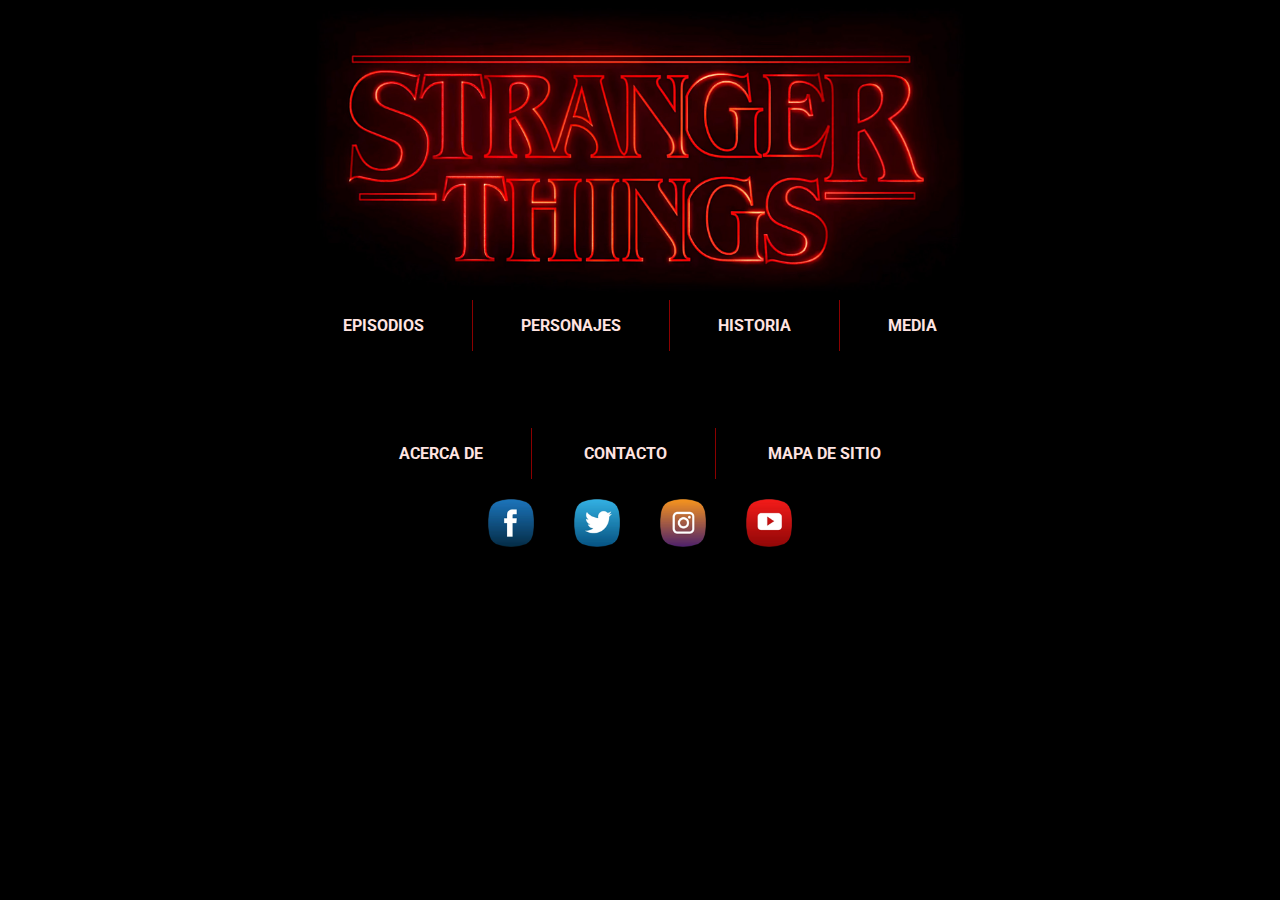
==== about.html @ e569eb27 "v3.0" ====
﻿<!DOCTYPE html>

<html lang="en" xmlns="http://www.w3.org/1999/xhtml">
<head>
    <meta charset="utf-8" />
    <link rel="preconnect" href="https://fonts.googleapis.com">
    <link rel="preconnect" href="https://fonts.gstatic.com" crossorigin>
    <link href="https://fonts.googleapis.com/css2?family=Roboto:wght@400;700;900&display=swap" rel="stylesheet">
    <link rel="stylesheet" type="text/css" href="css/stylesheet.css" />
    <link rel="stylesheet" type="text/css" href="css/lightbox.css" />
    <title>Stranger Site</title>
</head>
<body>
    <div id="background">
        <header>
            <a href="index.html"><img src="images/logo.jpg" alt="Banner" id="logo" /></a>
        </header>

        <nav id="navBar">
            <a href="javascript:void(0);" class="icon" onclick="myFunction()"><img src="images/threeBarMenu.png" class="threeBarMenu" alt="Mobile Menu"></a>
            <ul>
                <li><a href="episodios.html">EPISODIOS</a></li>
                <li><a href="personajes.html">PERSONAJES</a></li>
                <li><a href="historia.html">HISTORIA</a></li>
                <li><a href="media.html">MEDIA</a></li>
            </ul>
        </nav>
        <main>
            <section id="lastNews">
                
            </section>
        </main>

        <footer>
            <div id="socialLinks">
                <a href="https://www.facebook.com/StrangerThingsTV/" target="_blank" rel="noopener noreferrer"><img src="images/icon/fbIcon.png" alt="Facebook page" /></a>
                <a href="https://twitter.com/Stranger_Things" target="_blank" rel="noopener noreferrer"><img src="images/icon/twitterIcon.png" alt="Twitter page" /></a>
                <a href="https://www.instagram.com/StrangerThingsTV/" target="_blank" rel="noopener noreferrer"><img src="images/icon/igIcon.png" alt="Instagram page" /></a>
                <a href="https://www.youtube.com/c/strangerthings" target="_blank" rel="noopener noreferrer"><img src="images/icon/ytIcon.png" alt="Youtube page" /></a>
            </div>
            <ul>
                <li><a href="about.html">ACERCA DE</a></li>
                <li><a href="contacto.html">CONTACTO</a></li>
                <li><a href="sitemap.html">MAPA DE SITIO</a></li>
            </ul>
        </footer>

        <script type="text/javascript">
            function myFunction() {
                var x = document.getElementById("navBar");
                if (x.className === "") {
                    x.className += "responsive";
                } else {
                    x.className = "";
                }
            }
        </script>        
        <script src="js/lightbox-plus-jquery.js"></script>
    </div>
    </body>
    </html>
---- css/stylesheet.css ----
﻿* {
    padding: 0;
    margin: 0;
    box-sizing:border-box;
    font-family: 'Roboto', sans-serif;
    font-weight:400;
    color:mistyrose;
}
body{
    background-color:black;
    max-width:100%;
}
#background{
    background:linear-gradient(to top, black 10%, transparent 20%) no-repeat 100%,
               linear-gradient(black 1%, transparent 5%) no-repeat 100% 280px,
               url(../images/bckg_left.jpg) no-repeat left 300px,
               url(../images/bckg_right.jpg) no-repeat right 300px;
}
h2, h3{
    font-weight:700;
}
h3{
    color:rgb(230,32,42);
}
.icon {
    display:none;
}
a {
    text-decoration:none;
}
.textLinks{
    color:firebrick;
    font-style:italic;
    font-size:1rem;
}
.textLinks:hover{
    color:goldenrod;
}

header {
    display: flex;
    max-width:1300px;
    justify-content:center;
    margin-left:auto;
    margin-right:auto;
    height:300px;
}
#logo{
    height:300px;
}

nav {
    display: flex;
    max-width:1300px;
    width:45%;
    justify-content:center;
    margin-left:auto;
    margin-right:auto;
    margin-bottom:3%;
}
nav ul{
    display:flex;
    flex-direction:row;
}
nav ul li {
    display: inline-block;
    padding-top: 1rem;
    padding-bottom: 1rem;
    border-right: 1px solid darkred;
}
nav ul li:last-child {
    border-right: 0;
}
nav ul li a {
    padding-top: 1rem;
    padding-bottom:1rem;
    padding-left: 3rem;
    padding-right: 3rem;
    font-weight:700;
}
nav ul li a:hover {
    background-image:radial-gradient(ellipse at bottom, darkred -80%, transparent 75%);
    border-bottom:1px solid #4b0000df;
    color:linen;
}


main {
    display: flex;
    flex-direction: row;
    max-width: 1300px;
    justify-content: center;
    margin-left: auto;
    margin-right: auto;
}

section#lastNews{
    display:flex;
    max-width:1300px;
    width:65%;
    flex-direction:column;    
}
.newsTitle{
    margin-top:2%;
    margin-bottom:3%;
}
.news{
    margin-bottom:5%;
}
.news h2{
    font-size:2rem;
    margin-bottom:1rem;
}

section#lastMedia{
    display:flex;
    flex-direction:column;
    width: 30%;
    margin-left: 5%;
}
.lastMediaContent h3, h5{
    margin-top:2%;
    margin-bottom:5%;
}
.lastMediaContent img{
    border:2px darkred solid;
    border-radius:10px;
}
section#lastMedia article{
    padding:2%;
}
section#lastMediaResponsive{
    display:none;
}
#imgBox{
    display:flex;
    flex-direction:column;
    align-items:center;
}

/*RESPONSIVE VIDEOS*/
.video{
    position:relative;
    overflow:hidden;
    width:100%;
}
.video::after{
    display:block;
    content:"";
    padding-top:56.25%
}
.video iframe{
    position:absolute;
    top:0;
    left:0;
    padding-top:2%;
    padding-bottom:2%;
    width:100%;
    height:100%;
}



footer {
    display: flex;
    max-width:1300px;
    width:45%;
    justify-content:center;
    margin-left:auto;
    margin-right:auto;
    margin-top:3%;
    margin-bottom:3%;
}
footer{
    display:flex;
    flex-direction:column;
    align-items:center;
    order:1;
}
footer ul li {
    display: inline-block;
    padding-top: 1rem;
    padding-bottom: 1rem;
    border-right: 1px solid darkred;
}
footer ul li:last-child {
    border-right: 0;
}
footer ul li a {
    padding-top: 1rem;
    padding-bottom:1rem;
    padding-left: 3rem;
    padding-right: 3rem;
    font-weight:700;
}
footer ul li a:hover {
    background-image:radial-gradient(ellipse at top, darkred -80%, transparent 80%);
    border-top:1px solid #4b0000df;
    color:linen;
}
#socialLinks {
    display: flex;
    order: 2;
    align-items: center;
    justify-content: center;
}
#socialLinks a {
    margin:20px;
}
#socialLinks img{
    height:48px;
}




@media screen and (max-width: 1600px){
    #background{
        background: none;
    }
    main{
        max-width: 1000px;
    }
    .lastImages{
        display:none;
    }
    .news h2{
        font-size:1.2rem;
        margin-bottom:0.2rem;
    }
    .news p{
        font-size:0.8rem;
    }
    .textLinks{
        font-size:0.8rem;
    }
    footer{
        width:100%;
    }

}

@media screen and (max-width: 768px){
    header{
        height:150px;
    }
    #logo{
        height:150px;
    }
    .icon{
        display:flex;
        padding:15px;
    }
    nav{
        width: 100%;
        margin-top:10px;
        margin-bottom:10px;
        flex-direction:column;
        align-items:center;
    }
    nav ul{
        display: none;
    }
    nav.responsive ul{
        display: flex;
        flex-direction:column;
        align-items:center;
        width:100%;
        position:absolute;
        top:254px;
        background-color:black;
        border-bottom:2px solid darkred;
    }
    nav.responsive ul li{
        width:80%;
        border:none;
        text-align: center;
        padding: 1rem;
    }
    nav.responsive ul li a{
        width:80%;
        display:block;
        margin-left:auto;
        margin-right:auto;
    }
    main{
        max-width:576px;
        flex-direction:column;
    }
    section#lastNews{
        width:100%;
    }
    section#lastMedia{
        display:none;
    }
    section#lastMediaResponsive{
        display:flex;
        flex-direction:column;
    }
    section#lastMediaResponsive h3{
        margin-top:2rem;
        margin-bottom:0.5rem;
    }
    footer{
        border-top:2px solid darkred;
        margin-top:50px;
        flex-direction:row;
    }
    footer ul{
        display:flex;
        flex-direction:column;
        align-items:normal;
        width:65%;
        margin-top:15px;
    }
    footer ul li{
        border:none;
    }
    #socialLinks{
        flex-wrap: wrap;
        width: 50%;
    }
    #socialLinks a {
        height:58px;
        margin:7px;
    }
    #socialLinks img{
        height:48px;
        margin:5px;
    }

}
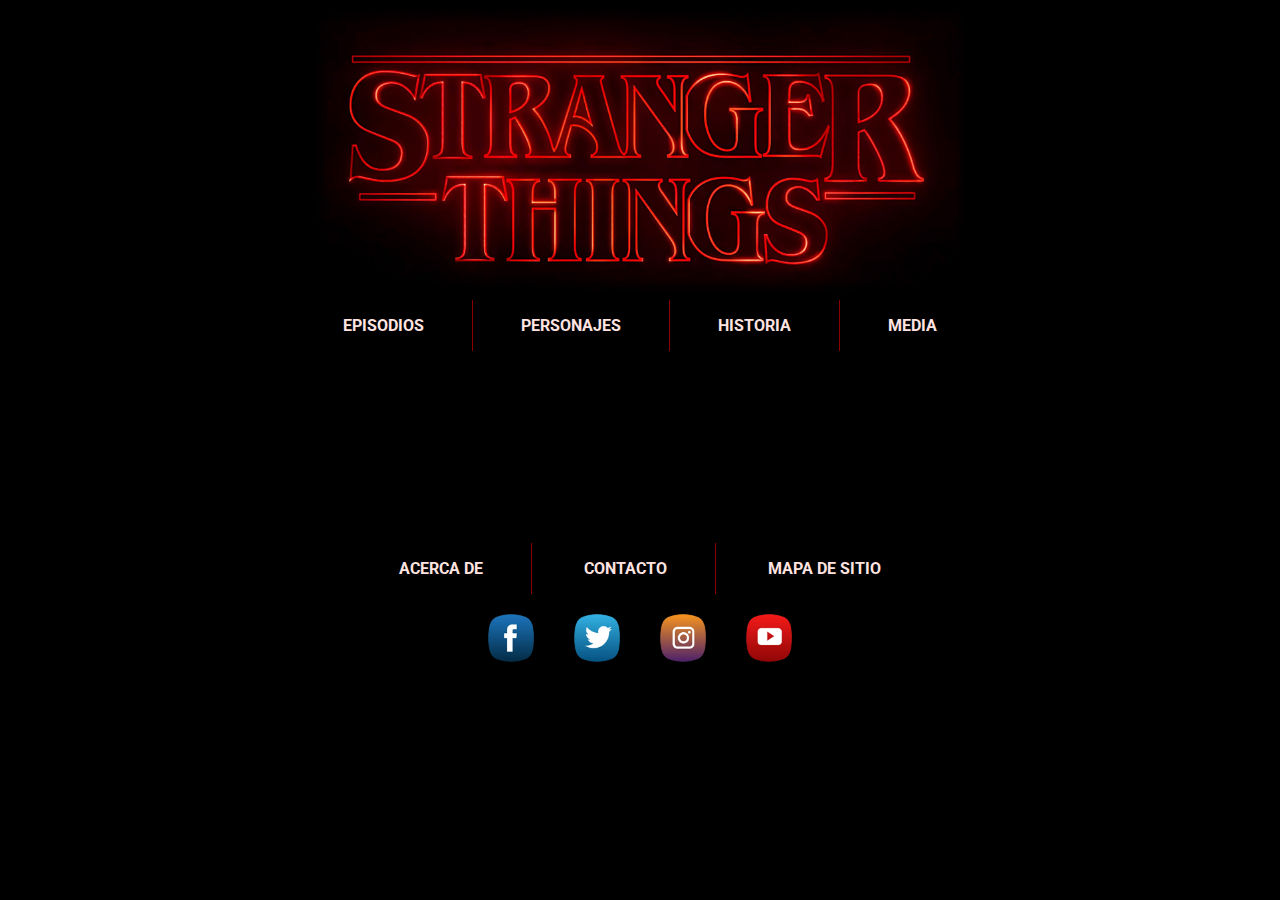
==== commit c1461230: "v3.1" ====
--- a/about.html
+++ b/about.html
@@ -1,5 +1,4 @@
 ﻿<!DOCTYPE html>
-
 <html lang="en" xmlns="http://www.w3.org/1999/xhtml">
 <head>
     <meta charset="utf-8" />
@@ -15,7 +14,6 @@
         <header>
             <a href="index.html"><img src="images/logo.jpg" alt="Banner" id="logo" /></a>
         </header>
-
         <nav id="navBar">
             <a href="javascript:void(0);" class="icon" onclick="myFunction()"><img src="images/threeBarMenu.png" class="threeBarMenu" alt="Mobile Menu"></a>
             <ul>
@@ -30,7 +28,6 @@
                 
             </section>
         </main>
-
         <footer>
             <div id="socialLinks">
                 <a href="https://www.facebook.com/StrangerThingsTV/" target="_blank" rel="noopener noreferrer"><img src="images/icon/fbIcon.png" alt="Facebook page" /></a>
@@ -44,7 +41,6 @@
                 <li><a href="sitemap.html">MAPA DE SITIO</a></li>
             </ul>
         </footer>
-
         <script type="text/javascript">
             function myFunction() {
                 var x = document.getElementById("navBar");
--- a/css/stylesheet.css
+++ b/css/stylesheet.css
@@ -165,17 +165,14 @@
     display: flex;
     max-width:1300px;
     width:45%;
+    flex-direction:column;
+    align-items:center;
+    order:1;
     justify-content:center;
     margin-left:auto;
     margin-right:auto;
-    margin-top:3%;
+    margin-top:12%;
     margin-bottom:3%;
-}
-footer{
-    display:flex;
-    flex-direction:column;
-    align-items:center;
-    order:1;
 }
 footer ul li {
     display: inline-block;
@@ -210,29 +207,81 @@
 #socialLinks img{
     height:48px;
 }
-
-
-
-
-@media screen and (max-width: 1600px){
+.info p{
+    margin-left:14%;
+    font-size:1rem;
+    margin-bottom:15px;
+}
+.highlight p{
+    color:rgb(220,10,10);
+    margin-left:7%;
+    font-size:1.5rem;
+    font-weight:700;
+    margin-bottom:0;
+}
+#content{
+    display:flex;
+    flex-direction:column;
+    flex-wrap:wrap;
+}
+#content form{
+    width:100%;
+}
+#content label{
+    display:block;
+    font-size:1.5rem;
+}
+#content #consultaID, #nombreID, option, input, textarea{
+    color:black;
+    font-size:1.2rem;
+    width:100%;
+    margin-top:2px;
+    margin-bottom:20px;
+}
+#content h2{
+    color:rgb(230,32,42);
+    font-size:2rem;
+    margin-bottom:20px;
+}
+#content select, #nombreID, #enviarID{
+    height:8%;
+}
+#content #enviarID{
+    margin-top:20px;
+    margin-bottom:100px;
+    height:10%;
+}
+#content .pages{
+    margin-bottom:5px;
+    margin-top:15px;
+}
+#content a p{
+    margin-bottom:15px;
+    margin-left:30px;
+    font-size:1.5rem;
+}
+
+
+
+@media screen and (max-width: 1400px){
     #background{
         background: none;
     }
     main{
-        max-width: 1000px;
+        max-width: 830px;
     }
     .lastImages{
         display:none;
     }
     .news h2{
-        font-size:1.2rem;
-        margin-bottom:0.2rem;
+        font-size:2rem;
+        margin-bottom:0.4rem;
     }
     .news p{
-        font-size:0.8rem;
+        font-size:1rem;
     }
     .textLinks{
-        font-size:0.8rem;
+        font-size:1rem;
     }
     footer{
         width:100%;
@@ -240,7 +289,7 @@
 
 }
 
-@media screen and (max-width: 768px){
+@media screen and (max-width: 576px){
     header{
         height:150px;
     }
@@ -257,6 +306,7 @@
         margin-bottom:10px;
         flex-direction:column;
         align-items:center;
+        font-size:1.7rem;
     }
     nav ul{
         display: none;
@@ -267,7 +317,7 @@
         align-items:center;
         width:100%;
         position:absolute;
-        top:254px;
+        top:224px;
         background-color:black;
         border-bottom:2px solid darkred;
     }
@@ -284,8 +334,15 @@
         margin-right:auto;
     }
     main{
-        max-width:576px;
-        flex-direction:column;
+        max-width:476px;
+        flex-direction:column;
+        font-size:2rem;
+    }
+    .info p{
+        margin-left:10px;
+    }
+    .highlight p{
+        margin-left:0;
     }
     section#lastNews{
         width:100%;
@@ -305,6 +362,7 @@
         border-top:2px solid darkred;
         margin-top:50px;
         flex-direction:row;
+        font-size:1.7rem;
     }
     footer ul{
         display:flex;
@@ -321,12 +379,47 @@
         width: 50%;
     }
     #socialLinks a {
-        height:58px;
+        height:90px;
         margin:7px;
     }
     #socialLinks img{
-        height:48px;
+        height:78px;
         margin:5px;
     }
-
+    #content{
+        display:flex;
+        flex-direction:column;
+        flex-wrap:wrap;
+    }
+    #content form{
+        width:100%;
+    }
+    #content label{
+        display:block;
+        font-size:1.5rem;
+    }
+    #content #consultaID, #nombreID, option, input, textarea{
+        color:black;
+        font-size:1.2rem;
+        width:100%;
+        margin-top:2px;
+        margin-bottom:20px;
+    }
+    #content h2{
+        font-size:2rem;
+        margin-bottom:20px;
+    }
+    #content select, #nombreID, #enviarID{
+        height:8%;
+    }
+    #content #enviarID{
+        margin-top:20px;
+        margin-bottom:50px;
+        height:10%;
+    }
+    #content a p{
+        margin-bottom:5px;
+        margin-left:15px;
+        font-size:1.2rem;
+    }
 }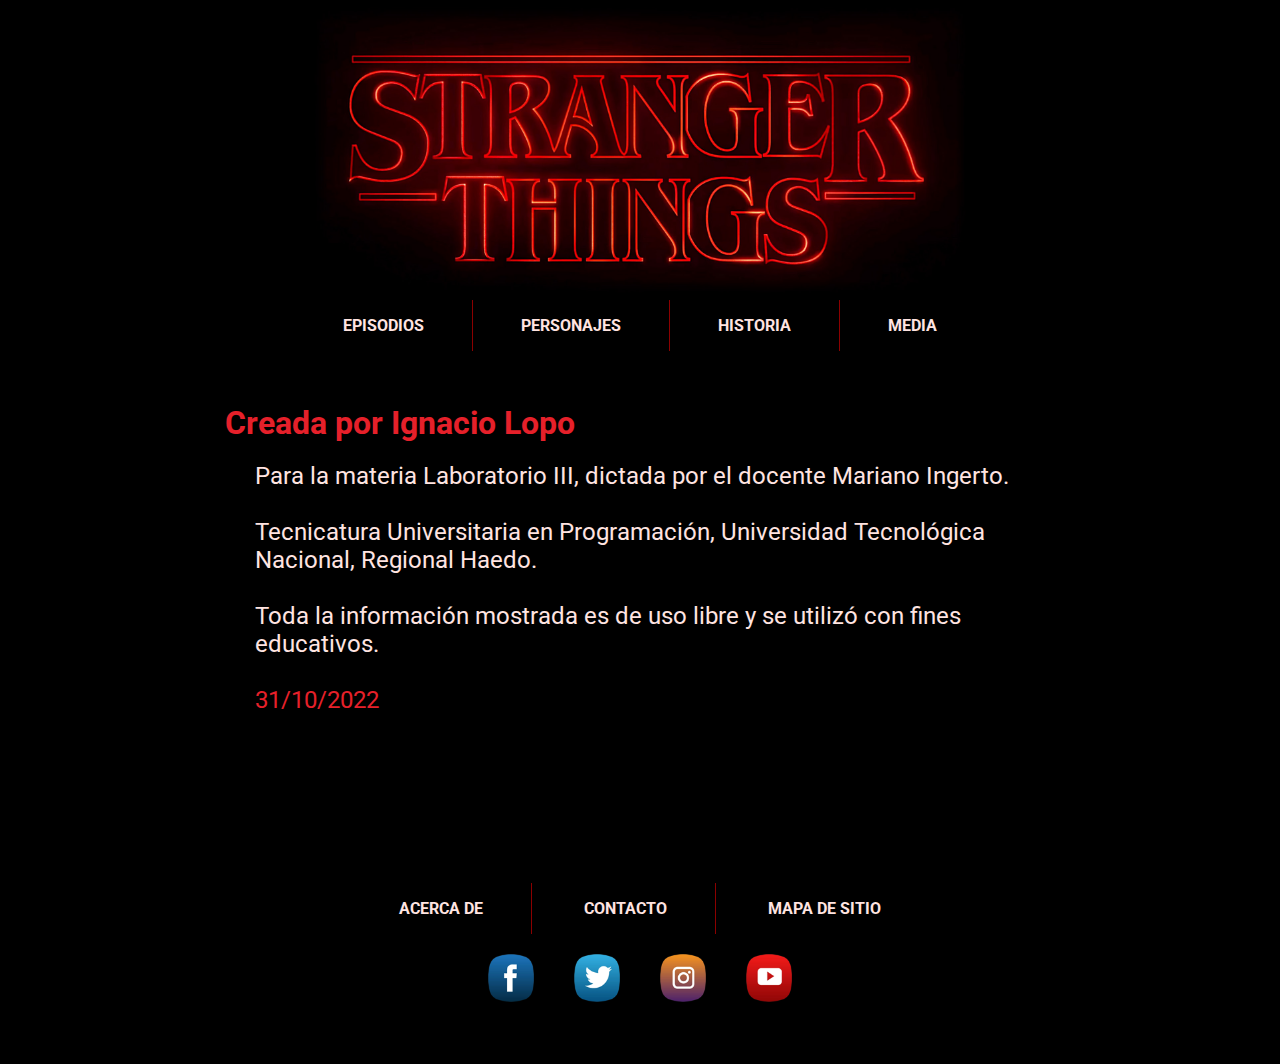
==== commit 4acc0fb1: "v4.0 Final" ====
--- a/about.html
+++ b/about.html
@@ -2,6 +2,8 @@
 <html lang="en" xmlns="http://www.w3.org/1999/xhtml">
 <head>
     <meta charset="utf-8" />
+    <meta http-equiv="X-UA-Compatible" content="IE=edge">
+    <meta name="viewport" content="width=device-width, initial-scale=1.0">
     <link rel="preconnect" href="https://fonts.googleapis.com">
     <link rel="preconnect" href="https://fonts.gstatic.com" crossorigin>
     <link href="https://fonts.googleapis.com/css2?family=Roboto:wght@400;700;900&display=swap" rel="stylesheet">
@@ -24,8 +26,14 @@
             </ul>
         </nav>
         <main>
-            <section id="lastNews">
-                
+            <section id="content" class="contentTextStyle">
+                <h2>Creada por Ignacio Lopo</h2>
+                <p>
+                    Para la materia Laboratorio III, dictada por el docente Mariano Ingerto.<br /><br />
+                    Tecnicatura Universitaria en Programación, Universidad Tecnológica Nacional, Regional Haedo.<br /><br />
+                    Toda la información mostrada es de uso libre y se utilizó con fines educativos.<br /><br />
+                    <span class="textHighlight">31/10/2022</span>
+                </p>
             </section>
         </main>
         <footer>
--- a/css/stylesheet.css
+++ b/css/stylesheet.css
@@ -122,21 +122,40 @@
     margin-top:2%;
     margin-bottom:5%;
 }
-.lastMediaContent img{
+.contentImages{
+    display:flex;
+    flex-direction:column;
+    align-items:center;
+}
+.contentImages img{
     border:2px darkred solid;
     border-radius:10px;
 }
+.lightboxGallery img{
+    border:2px darkred solid;
+    border-radius:10px;
+    margin:15px;
+}
+.lightboxGallery, .pjGallery{
+    display:flex;
+    flex-direction:row;
+    flex-wrap:wrap;
+    align-items:center;
+    justify-content:center;
+}
+.pjGallery img{
+    border:2px darkred solid;
+    border-radius:10px;
+    margin:15px;
+    width:800px;
+}
 section#lastMedia article{
     padding:2%;
 }
 section#lastMediaResponsive{
     display:none;
 }
-#imgBox{
-    display:flex;
-    flex-direction:column;
-    align-items:center;
-}
+
 
 /*RESPONSIVE VIDEOS*/
 .video{
@@ -223,6 +242,10 @@
     display:flex;
     flex-direction:column;
     flex-wrap:wrap;
+    width:100%;
+}
+#sitemapStyle{
+    margin-left:30%;
 }
 #content form{
     width:100%;
@@ -251,15 +274,18 @@
     margin-bottom:100px;
     height:10%;
 }
-#content .pages{
+.contentTextStyle h2{
     margin-bottom:5px;
     margin-top:15px;
 }
-#content a p{
+.contentTextStyle p{
     margin-bottom:15px;
     margin-left:30px;
     font-size:1.5rem;
 }
+.textHighlight{
+    color:rgb(230,32,42);
+}
 
 
 
@@ -274,7 +300,7 @@
         display:none;
     }
     .news h2{
-        font-size:2rem;
+        font-size:1.4rem;
         margin-bottom:0.4rem;
     }
     .news p{
@@ -306,7 +332,7 @@
         margin-bottom:10px;
         flex-direction:column;
         align-items:center;
-        font-size:1.7rem;
+        font-size:1.2rem;
     }
     nav ul{
         display: none;
@@ -336,7 +362,8 @@
     main{
         max-width:476px;
         flex-direction:column;
-        font-size:2rem;
+        font-size:1.5rem;
+        margin:10px;
     }
     .info p{
         margin-left:10px;
@@ -362,7 +389,7 @@
         border-top:2px solid darkred;
         margin-top:50px;
         flex-direction:row;
-        font-size:1.7rem;
+        font-size:1.2rem;
     }
     footer ul{
         display:flex;
@@ -379,11 +406,11 @@
         width: 50%;
     }
     #socialLinks a {
-        height:90px;
+        height:70px;
         margin:7px;
     }
     #socialLinks img{
-        height:78px;
+        height:57px;
         margin:5px;
     }
     #content{
@@ -396,18 +423,18 @@
     }
     #content label{
         display:block;
-        font-size:1.5rem;
+        font-size:1.2rem;
     }
     #content #consultaID, #nombreID, option, input, textarea{
         color:black;
-        font-size:1.2rem;
+        font-size:1rem;
         width:100%;
         margin-top:2px;
         margin-bottom:20px;
     }
     #content h2{
-        font-size:2rem;
-        margin-bottom:20px;
+        font-size:1.5rem;
+        margin-bottom:10px;
     }
     #content select, #nombreID, #enviarID{
         height:8%;
@@ -417,9 +444,20 @@
         margin-bottom:50px;
         height:10%;
     }
-    #content a p{
+    .contentTextStyle p{
         margin-bottom:5px;
         margin-left:15px;
-        font-size:1.2rem;
+        font-size:1rem;
+    }
+    .lightboxGallery img{
+        margin:5px;
+        width:180px;
+    }
+    .pjGallery img{
+        border:2px darkred solid;
+        border-radius:10px;
+        margin-top:30px;
+        margin-bottom:0;
+        width:400px;
     }
 }